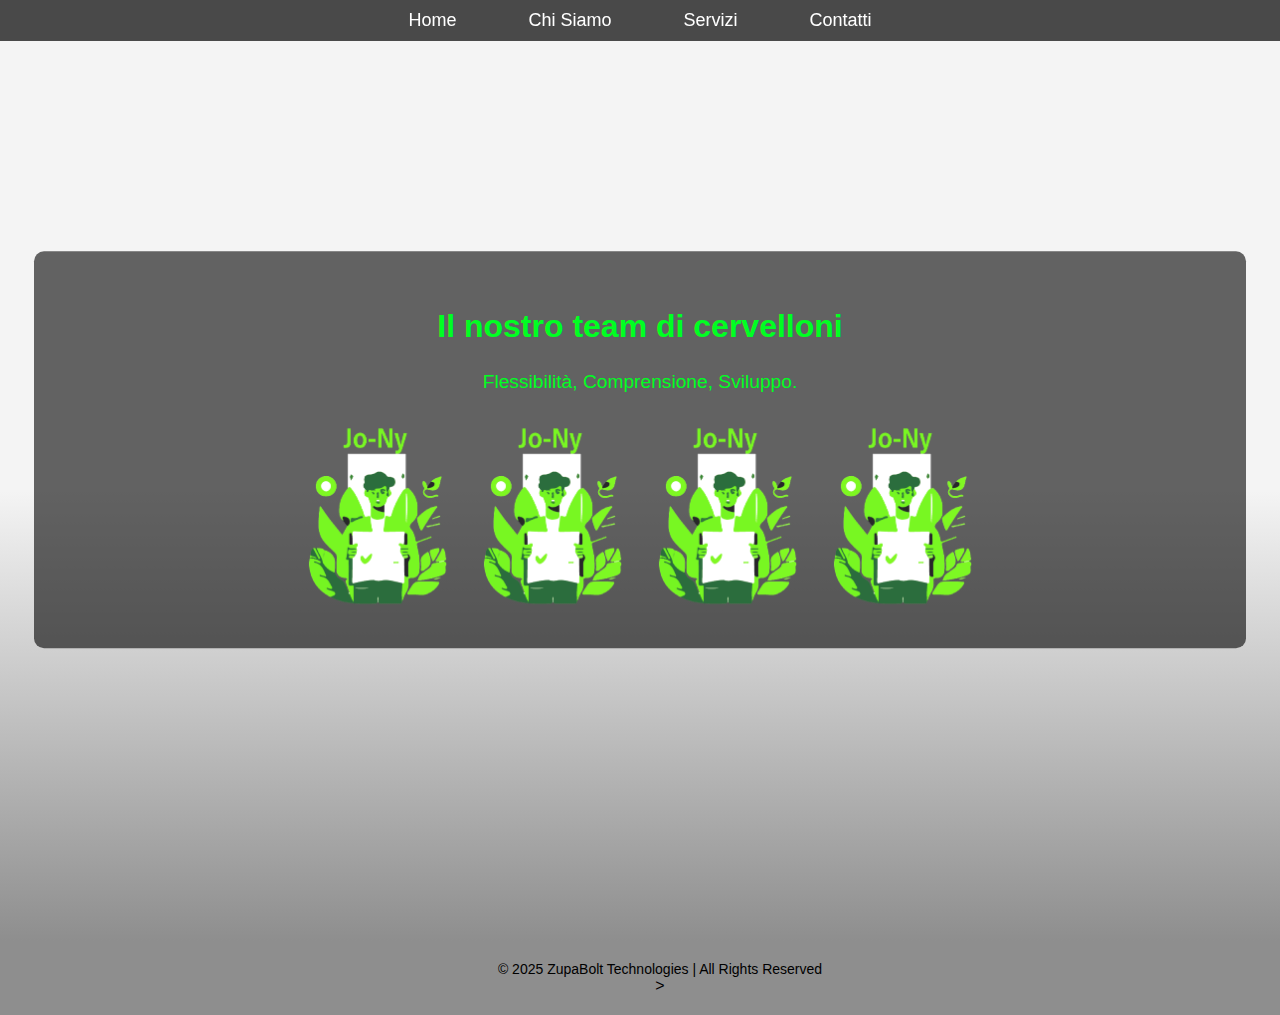
==== chi-siamo.html @ 2bdc7f9e "Add files via upload" ====
<!DOCTYPE html>
<html lang="it">
<head>
    <meta charset="UTF-8">
    <meta name="viewport" content="width=device-width, initial-scale=1.0">
    <title>ZupaBoltTechnologies</title>
    <link rel="stylesheet" href="style.css" type="text/css"> 
</head>

<body>
    <!-- Menu sticky -->
    <nav class="navbar">
        <ul>
            <li><a href="home.html">Home</a></li>
            <li><a href="chi-siamo.html">Chi Siamo</a></li>
            <li><a href="servizi.html">Servizi</a></li>  
            <li><a href="contatti.html">Contatti</a></li> 
        </ul>
    </nav>

    <!-- Contenitore del video -->
    <div class="video-container">
        <video id="video" src="video.mp4" muted autoplay loop></video>
        <div class="gradient-overlay"></div>
    </div>

    <!-- Sezione contenuto principale -->
    <section class="content">
        <!-- Aggiungi il testo sopra la galleria di immagini -->
        <div class="text-above-gallery">
            <h2>Il nostro team di cervelloni</h2>
            <p>Flessibilità, Comprensione, Sviluppo.</p>
        </div>

        <!-- Galleria di immagini -->
        <div class="images-container">
            <img src="persona1.png" alt="Immagine 1">
            <img src="persona1.png" alt="Immagine 2">
            <img src="persona1.png" alt="Immagine 3">
            <img src="persona1.png" alt="Immagine 4">
        </div>
    </section>

    <footer class="footer">
        <p>&copy; 2025 ZupaBolt Technologies | All Rights Reserved</p>
        >
    </footer>

</body>
</html>
---- style.css ----
/* Stile per il menu sticky */
.navbar {
    position: sticky;
    top: 0;
    background-color: rgba(0, 0, 0, 0.7); /* Trasparente con sfondo scuro */
    padding: 10px 0;
    z-index: 1000; /* Per assicurarsi che il menu resti sopra gli altri contenuti */
}

.navbar ul {
    display: flex;
    justify-content: center;
    list-style-type: none;
    margin: 0;
    padding: 0;
    flex-direction: row; /* Rende il menu orizzontale */
}

.navbar li {
    margin: 0 20px;
}

.navbar a {
    color: white;
    text-decoration: none;
    font-size: 18px;
    padding: 8px 16px;
    transition: background-color 2s;
}

.navbar a:hover {
    background-color: rgb(153, 255, 63);
}

/* Altri stili per la tua landing page */
body {
    font-family: Arial, sans-serif;
    margin: 0;
    padding: 0;
    background-color: #8e8e8e;
}

.video-container {
    position: relative;
    height: 100vh;
    overflow: hidden;
}

#video {
    width: 100%;
    height: 100%;
    object-fit: cover;
}

/* Gradiente che sfuma dal nero a trasparente */
.gradient-overlay {
    position: absolute;
    bottom: 0; /* Posiziona il gradiente sotto il video */
    left: 0;
    width: 100%;
    height: 50%; /* Più grande per una sfumatura più graduale */
    background: linear-gradient(to bottom, rgba(0, 0, 0, 0), rgb(142, 142, 142)); /* Gradiente dal trasparente al nero */
    z-index: 2; /* Sovrappone il gradiente sopra il video */
}

.overlay-text {
    position: sticky;
    top: 45%;
    left: 50%;
    transform: translate(-50%, -50%);
    color: rgb(153, 255, 63);
    font-size: 80px;
    text-align: center;
    z-index: 3;
}

.text-fade {
    transition: opacity 2s ease-in-out; /* Transizione fluida */
}

.text-fade:hover {
    opacity: 0.5; /* Riduce l'opacità al passaggio del mouse */
}


/* Stile per il footer */
.footer {
    background-color: rgb(142, 142, 142);
    color: rgb(0, 0, 0);
    text-align: center;
    padding: 20px;
    position: relative;
    bottom: 100;
    width: 100%;

}

.footer p {
    margin: 0;
    font-size: 14px;
}

.social-links {
    margin-top: 10px;
}

.social-icon {
    text-decoration: none;
    color: rgb(0, 0, 0);
    font-size: 20px;
    margin: 0 10px;
    padding: 8px 16px;
    transition: background-color 0.3s;
}

.social-icon:hover {
    background-color: rgb(153, 255, 63);
    border-radius: 5px;
}

/* Gallery Section Styling */
.gallery-section {
    text-align: center;
    padding: 50px 0;
    background-color: #f4f4f4;
}

/* Slider Container */
.slider-container {
    width: 100%;
    overflow: hidden;
    white-space: nowrap;
    position: relative;
}

/* Slider Track */
.slider {
    display: flex;
    width: 200%; /* Twice the number of images to make a loop */
    animation: slide 12s linear infinite;
}

/* Slider Images */
.slider img {
    width: 25%; /* Adjust based on how many images you have */
    flex-shrink: 0;
    object-fit: cover;
}

/* Keyframes for Sliding Effect */
@keyframes slide {
    0% { transform: translateX(0); }
    100% { transform: translateX(-25%); }
}





/* Stile per il menu sticky */
.navbar {
    position: sticky;
    top: 0;
    background-color: rgba(0, 0, 0, 0.7); /* Trasparente con sfondo scuro */
    padding: 10px 0;
    z-index: 1000; /* Per assicurarsi che il menu resti sopra gli altri contenuti */
}

.navbar ul {
    display: flex;
    justify-content: center;
    list-style-type: none;
    margin: 0;
    padding: 0;
    flex-direction: row; /* Rende il menu orizzontale */
}

.navbar li {
    margin: 0 20px;
}

.navbar a {
    color: white;
    text-decoration: none;
    font-size: 18px;
    padding: 8px 16px;
    transition: background-color 2s;
}

.navbar a:hover {
    background-color: rgb(153, 255, 63);
}

/* Altri stili per la tua landing page */
body {
    font-family: Arial, sans-serif;
    margin: 0;
    padding: 0;
    background-color: #f4f4f4;
}

.video-container {
    position: relative;
    height: 100vh;
    overflow: hidden;
}

#video {
    width: 100%;
    height: 100%;
    object-fit: cover;
}

/* Gradiente che sfuma dal nero a trasparente */
.gradient-overlay {
    position: absolute;
    bottom: 0; /* Posiziona il gradiente sotto il video */
    left: 0;
    width: 100%;
    height: 50%; /* Più grande per una sfumatura più graduale */
    background: linear-gradient(to bottom, rgba(0, 0, 0, 0), rgb(142, 142, 142)); /* Gradiente dal trasparente al nero */
    z-index: 2; /* Sovrappone il gradiente sopra il video */
}

.overlay-text {
    position: absolute;
    top: 45%;
    left: 50%;
    transform: translate(-50%, -50%);
    color: rgb(153, 255, 63);
    font-size: 80px;
    text-align: center;
    z-index: 3;
}

.text-big {
    font-size: 120px;
    transition: opacity 2s ease-in-out; /* Transizione fluida */
}

.text-big:hover {
    opacity: 0.5; /* Riduce l'opacità al passaggio del mouse */
}

/* Stile per la galleria */
.gallery-section {
    text-align: center;
    padding: 50px 0;
    background-color: #f4f4f4;
}

/* Slider Container */
.slider-container {
    width: 100%;
    overflow: hidden;
    white-space: nowrap;
    position: relative;
}

/* Slider Track */
.slider {
    display: flex;
    width: 200%; /* Twice the number of images to make a loop */
    animation: slide 12s linear infinite;
}

/* Slider Images */
.slider img {
    width: 25%; /* Adjust based on how many images you have */
    flex-shrink: 0;
    object-fit: cover;
}

/* Keyframes for Sliding Effect */
@keyframes slide {
    0% { transform: translateX(0); }
    100% { transform: translateX(-25%); }
}

/* Media Queries per dispositivi mobili */
@media (max-width: 768px) {
    /* Menu */
    .navbar ul {
        flex-direction: column; /* Disposizione verticale */
        align-items: center;
    }

    .navbar li {
        margin: 10px 0;
    }

    /* Testo del video */
    .overlay-text {
        font-size: 50px; /* Riduce la dimensione del testo */
        top: 40%;
    }

    /* Galleria */
    .slider img {
        width: 50%; /* Riduce la larghezza delle immagini */
    }

    .gallery-section {
        padding: 30px 0;
    }

    /* Video */
    #video {
        height: 60vh; /* Riduce l'altezza del video su dispositivi piccoli */
    }
}

@media (max-width: 480px) {
    /* Riduzione della dimensione del testo nel menu */
    .navbar a {
        font-size: 14px;
        padding: 5px 10px;
    }

    /* Testo ancora più piccolo nel video */
    .overlay-text {
        font-size: 40px;
    }

    /* Immagini della galleria su schermi molto piccoli */
    .slider img {
        width: 100%; /* Le immagini occupano tutta la larghezza */
    }

    /* Video ancora più piccolo */
    #video {
        height: 50vh;
    }
}

.floating-circle {
    width: 150px; /* Puoi aumentare la dimensione se vuoi */
    height: 150px;
    border: 2px solid green;
    border-radius: 50%;
    position: fixed; /* Fissa il cerchio in posizione, anche quando si scrolla */
    top: 30%; /* Posizione verticale */
    left: 50%; /* Posizione orizzontale */
    transform: translate(-50%, -50%);
    z-index: -1; /* Manda il cerchio dietro il contenuto */
    animation: float 3s infinite ease-in-out;
    opacity: 0.5; /* Rendi il cerchio leggermente trasparente per un effetto più elegante */
}

@keyframes float {
    0% { transform: translate(-50%, -50%) translateY(0px); }
    50% { transform: translate(-50%, -50%) translateY(-10px); }
    100% { transform: translate(-50%, -50%) translateY(0px); }
}

/* Posizioniamo la sezione sopra il video */
.content {
    position: absolute;
    top: 50%; /* Posizionamento verticale sopra il video */
    left: 50%;
    transform: translate(-50%, -50%); /* Centra esattamente la sezione */
    width: 90%;
    text-align: center;
    z-index: 3; /* Assicura che stia sopra il video */
    background: rgba(0, 0, 0, 0.6); /* Sfondo scuro semi-trasparente per contrasto */
    padding: 30px;
    border-radius: 10px;
}

/* Adattiamo il contenitore delle immagini */
.images-container {
    display: flex;
    justify-content: center;
    align-items: center;
    flex-wrap: wrap;
    gap: 15px;
}

/* Modifichiamo lo stile delle immagini */
.images-container img {
    width: 160px;
    max-width: 100%;
    height: auto;
    border-radius: 10px;
    transition: transform 0.3s ease, box-shadow 0.3s ease;
}

/* Effetto hover per le immagini */
.images-container img:hover {
    transform: scale(1.1);
    box-shadow: 0px 4px 15px rgba(255, 255, 255, 0.3);
}

/* 📱 Responsive: Ottimizziamo per schermi più piccoli */
@media (max-width: 768px) {
    .content {
        top: 60%; /* Abbassiamo leggermente su mobile */
        width: 95%;
        padding: 20px;
    }

    .images-container img {
        width: 120px;
    }
}

@media (max-width: 480px) {
    .content {
        top: 65%;
        padding: 15px;
    }

    .images-container img {
        width: 100px;
    }
}

/* Contenitore immagini con descrizione */
.image-box {
    display: flex;
    flex-direction: column;
    align-items: center;
    width: 180px; /* Larghezza fissa per ogni elemento */
    text-align: center;
}

/* Immagini */
.images-container img {
    width: 100%;
    max-width: 160px;
    height: auto;
    border-radius: 10px;
    transition: transform 0.3s ease, box-shadow 0.3s ease;
}

/* Testo descrittivo sotto le immagini */
.image-text {
    margin-top: 10px;
    font-size: 14px;
    color: #fff; /* Testo bianco per contrasto */
    font-weight: bold;
    background: rgba(0, 0, 0, 0.5); /* Sfondo semi-trasparente */
    padding: 5px 10px;
    border-radius: 5px;
    width: 100%;
}

/* Effetto hover per le immagini */
.image-box:hover img {
    transform: scale(1.1);
    box-shadow: 0px 4px 15px rgba(255, 255, 255, 0.3);
}

/* Responsive per schermi più piccoli */
@media (max-width: 768px) {
    .images-container {
        flex-direction: row;
        justify-content: center;
        flex-wrap: wrap;
    }

    .image-box {
        width: 140px;
    }

    .image-text {
        font-size: 12px;
        padding: 4px 8px;
    }
}

@media (max-width: 480px) {
    .image-box {
        width: 120px;
    }

    .image-text {
        font-size: 10px;
    }
}

/* Contenitore immagini con descrizione */
.image-box {
    display: flex;
    flex-direction: column;
    align-items: center;
    width: 180px; /* Larghezza fissa per ogni elemento */
    text-align: center;
}

/* Immagini */
.images-container img {
    width: 100%;
    max-width: 160px;
    height: auto;
    border-radius: 10px;
    transition: transform 0.3s ease, box-shadow 0.3s ease;
}

/* Testo descrittivo sotto le immagini */
.image-text {
    margin-top: 10px;
    font-size: 14px;
    color: #fff; /* Testo bianco per contrasto */
    font-weight: bold;
    background: rgba(0, 0, 0, 0.5); /* Sfondo semi-trasparente */
    padding: 5px 10px;
    border-radius: 5px;
    width: 100%;
}

/* Effetto hover per le immagini */
.image-box:hover img {
    transform: scale(1.1);
    box-shadow: 0px 4px 15px rgba(255, 255, 255, 0.3);
}

/* Responsive per schermi più piccoli */
@media (max-width: 768px) {
    .images-container {
        flex-direction: row;
        justify-content: center;
        flex-wrap: wrap;
    }

    .image-box {
        width: 140px;
    }

    .image-text {
        font-size: 12px;
        padding: 4px 8px;
    }
}

@media (max-width: 480px) {
    .image-box {
        width: 120px;
    }

    .image-text {
        font-size: 10px;
    }
}










/* Contenitore immagini con descrizione */
.image-box {
    display: flex;
    flex-direction: column;
    align-items: center;
    width: 180px; /* Larghezza fissa per ogni elemento */
    text-align: center;
}

/* Immagini */
.images-container img {
    width: 100%;
    max-width: 160px;
    height: auto;
    border-radius: 10px;
    transition: transform 0.3s ease, box-shadow 0.3s ease;
}

/* Testo descrittivo sotto le immagini */
.image-text {
    margin-top: 10px;
    font-size: 14px;
    color: #fff; /* Testo bianco per contrasto */
    font-weight: bold;
    background: rgba(0, 0, 0, 0.5); /* Sfondo semi-trasparente */
    padding: 5px 10px;
    border-radius: 5px;
    width: 100%;
}

/* Effetto hover per le immagini */
.image-box:hover img {
    transform: scale(1.1);
    box-shadow: 0px 4px 15px rgba(255, 255, 255, 0.3);
}

/* Responsive per schermi più piccoli */
@media (max-width: 768px) {
    .images-container {
        flex-direction: row;
        justify-content: center;
        flex-wrap: wrap;
    }

    .image-box {
        width: 140px;
    }

    .image-text {
        font-size: 12px;
        padding: 4px 8px;
    }
}

@media (max-width: 480px) {
    .image-box {
        width: 120px;
    }

    .image-text {
        font-size: 10px;
    }
}

.text-above-gallery {
    text-align: center; /* Allinea il testo al centro */
    margin-bottom: 20px; /* Aggiungi spazio tra il testo e la galleria */
}

.text-above-gallery h2 {
    font-size: 2em;
    color: #00ff22; /* Puoi cambiare il colore */
}

.text-above-gallery p {
    font-size: 1.2em;
    color: #00ff22; /* Puoi cambiare il colore */
}
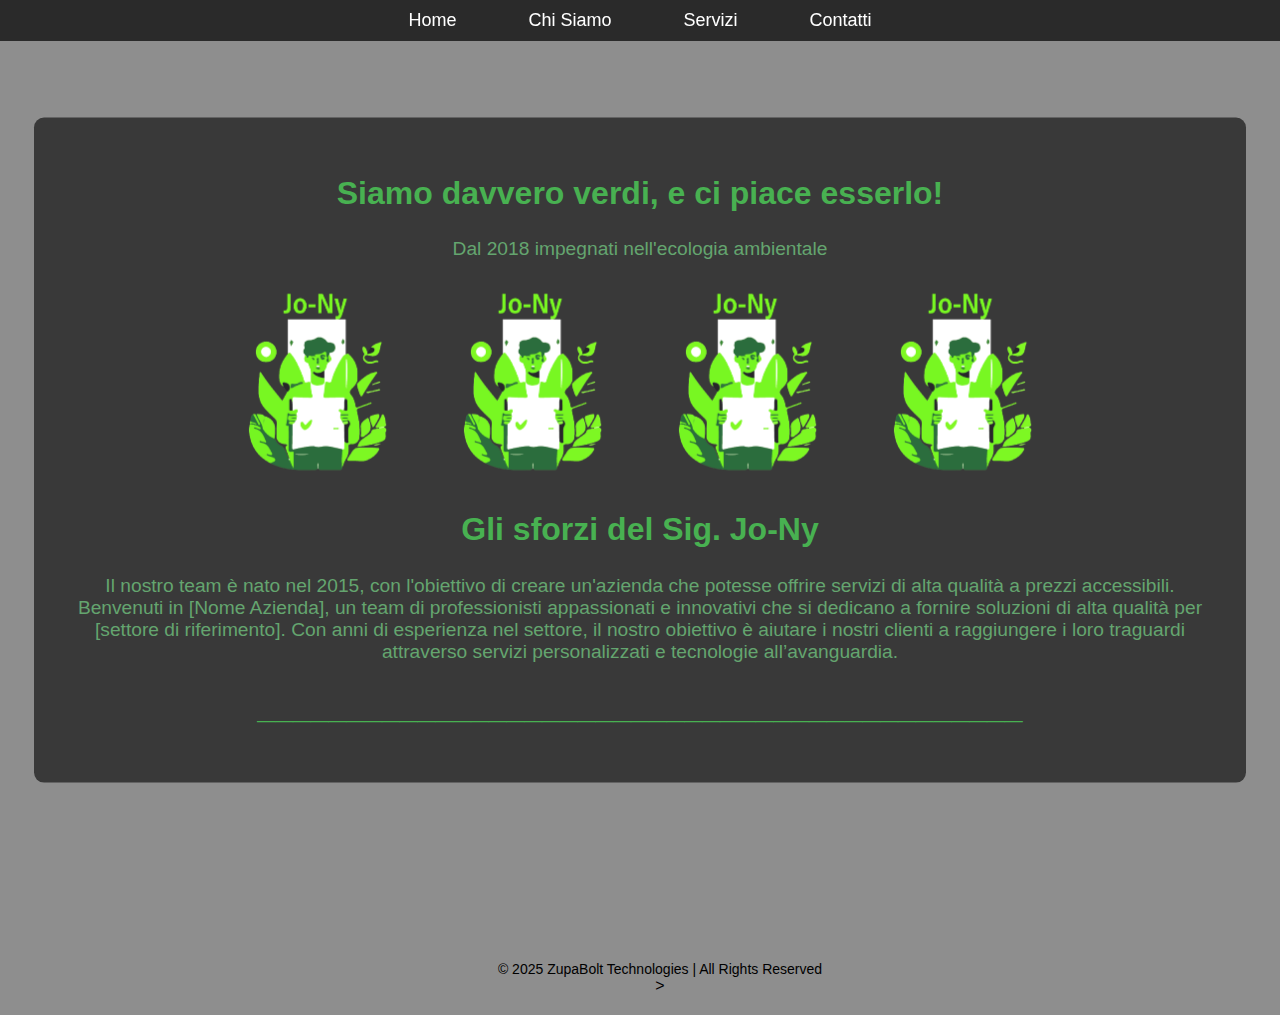
==== commit abfe2d54: "Add files via upload" ====
--- a/chi-siamo.html
+++ b/chi-siamo.html
@@ -26,10 +26,11 @@
 
     <!-- Sezione contenuto principale -->
     <section class="content">
+       
         <!-- Aggiungi il testo sopra la galleria di immagini -->
         <div class="text-above-gallery">
-            <h2>Il nostro team di cervelloni</h2>
-            <p>Flessibilità, Comprensione, Sviluppo.</p>
+            <h2>Siamo davvero verdi, e ci piace esserlo!</h2>
+            <p>Dal 2018 impegnati nell'ecologia ambientale </p>
         </div>
 
         <!-- Galleria di immagini -->
@@ -39,8 +40,17 @@
             <img src="persona1.png" alt="Immagine 3">
             <img src="persona1.png" alt="Immagine 4">
         </div>
+
+        <div class="text-above-gallery">
+            <h2>Gli sforzi del Sig. Jo-Ny</h2>
+            <p>Il nostro team è nato nel 2015, con l'obiettivo di creare un'azienda che potesse offrire servizi di alta qualità a prezzi accessibili.
+                Benvenuti in [Nome Azienda], un team di professionisti appassionati e innovativi che si dedicano a fornire soluzioni di alta qualità per [settore di riferimento]. Con anni di esperienza nel settore, il nostro obiettivo è aiutare i nostri clienti a raggiungere i loro traguardi attraverso servizi personalizzati e tecnologie all’avanguardia.
+<div> <h2>___________________________________________</h1></div>
+                 </p>
+         
     </section>
 
+    
     <footer class="footer">
         <p>&copy; 2025 ZupaBolt Technologies | All Rights Reserved</p>
         >
--- a/style.css
+++ b/style.css
@@ -1,639 +1,672 @@
-/* Stile per il menu sticky */
-.navbar {
-    position: sticky;
-    top: 0;
-    background-color: rgba(0, 0, 0, 0.7); /* Trasparente con sfondo scuro */
-    padding: 10px 0;
-    z-index: 1000; /* Per assicurarsi che il menu resti sopra gli altri contenuti */
-}
-
-.navbar ul {
-    display: flex;
-    justify-content: center;
-    list-style-type: none;
-    margin: 0;
-    padding: 0;
-    flex-direction: row; /* Rende il menu orizzontale */
-}
-
-.navbar li {
-    margin: 0 20px;
-}
-
-.navbar a {
-    color: white;
-    text-decoration: none;
-    font-size: 18px;
-    padding: 8px 16px;
-    transition: background-color 2s;
-}
-
-.navbar a:hover {
-    background-color: rgb(153, 255, 63);
-}
-
-/* Altri stili per la tua landing page */
-body {
-    font-family: Arial, sans-serif;
-    margin: 0;
-    padding: 0;
-    background-color: #8e8e8e;
-}
-
-.video-container {
-    position: relative;
-    height: 100vh;
-    overflow: hidden;
-}
-
-#video {
-    width: 100%;
-    height: 100%;
-    object-fit: cover;
-}
-
-/* Gradiente che sfuma dal nero a trasparente */
-.gradient-overlay {
-    position: absolute;
-    bottom: 0; /* Posiziona il gradiente sotto il video */
-    left: 0;
-    width: 100%;
-    height: 50%; /* Più grande per una sfumatura più graduale */
-    background: linear-gradient(to bottom, rgba(0, 0, 0, 0), rgb(142, 142, 142)); /* Gradiente dal trasparente al nero */
-    z-index: 2; /* Sovrappone il gradiente sopra il video */
-}
-
-.overlay-text {
-    position: sticky;
-    top: 45%;
-    left: 50%;
-    transform: translate(-50%, -50%);
-    color: rgb(153, 255, 63);
-    font-size: 80px;
-    text-align: center;
-    z-index: 3;
-}
-
-.text-fade {
-    transition: opacity 2s ease-in-out; /* Transizione fluida */
-}
-
-.text-fade:hover {
-    opacity: 0.5; /* Riduce l'opacità al passaggio del mouse */
-}
-
-
-/* Stile per il footer */
-.footer {
-    background-color: rgb(142, 142, 142);
-    color: rgb(0, 0, 0);
-    text-align: center;
-    padding: 20px;
-    position: relative;
-    bottom: 100;
-    width: 100%;
-
-}
-
-.footer p {
-    margin: 0;
-    font-size: 14px;
-}
-
-.social-links {
-    margin-top: 10px;
-}
-
-.social-icon {
-    text-decoration: none;
-    color: rgb(0, 0, 0);
-    font-size: 20px;
-    margin: 0 10px;
-    padding: 8px 16px;
-    transition: background-color 0.3s;
-}
-
-.social-icon:hover {
-    background-color: rgb(153, 255, 63);
-    border-radius: 5px;
-}
-
-/* Gallery Section Styling */
-.gallery-section {
-    text-align: center;
-    padding: 50px 0;
-    background-color: #f4f4f4;
-}
-
-/* Slider Container */
-.slider-container {
-    width: 100%;
-    overflow: hidden;
-    white-space: nowrap;
-    position: relative;
-}
-
-/* Slider Track */
-.slider {
-    display: flex;
-    width: 200%; /* Twice the number of images to make a loop */
-    animation: slide 12s linear infinite;
-}
-
-/* Slider Images */
-.slider img {
-    width: 25%; /* Adjust based on how many images you have */
-    flex-shrink: 0;
-    object-fit: cover;
-}
-
-/* Keyframes for Sliding Effect */
-@keyframes slide {
-    0% { transform: translateX(0); }
-    100% { transform: translateX(-25%); }
-}
-
-
-
-
-
-/* Stile per il menu sticky */
-.navbar {
-    position: sticky;
-    top: 0;
-    background-color: rgba(0, 0, 0, 0.7); /* Trasparente con sfondo scuro */
-    padding: 10px 0;
-    z-index: 1000; /* Per assicurarsi che il menu resti sopra gli altri contenuti */
-}
-
-.navbar ul {
-    display: flex;
-    justify-content: center;
-    list-style-type: none;
-    margin: 0;
-    padding: 0;
-    flex-direction: row; /* Rende il menu orizzontale */
-}
-
-.navbar li {
-    margin: 0 20px;
-}
-
-.navbar a {
-    color: white;
-    text-decoration: none;
-    font-size: 18px;
-    padding: 8px 16px;
-    transition: background-color 2s;
-}
-
-.navbar a:hover {
-    background-color: rgb(153, 255, 63);
-}
-
-/* Altri stili per la tua landing page */
-body {
-    font-family: Arial, sans-serif;
-    margin: 0;
-    padding: 0;
-    background-color: #f4f4f4;
-}
-
-.video-container {
-    position: relative;
-    height: 100vh;
-    overflow: hidden;
-}
-
-#video {
-    width: 100%;
-    height: 100%;
-    object-fit: cover;
-}
-
-/* Gradiente che sfuma dal nero a trasparente */
-.gradient-overlay {
-    position: absolute;
-    bottom: 0; /* Posiziona il gradiente sotto il video */
-    left: 0;
-    width: 100%;
-    height: 50%; /* Più grande per una sfumatura più graduale */
-    background: linear-gradient(to bottom, rgba(0, 0, 0, 0), rgb(142, 142, 142)); /* Gradiente dal trasparente al nero */
-    z-index: 2; /* Sovrappone il gradiente sopra il video */
-}
-
-.overlay-text {
-    position: absolute;
-    top: 45%;
-    left: 50%;
-    transform: translate(-50%, -50%);
-    color: rgb(153, 255, 63);
-    font-size: 80px;
-    text-align: center;
-    z-index: 3;
-}
-
-.text-big {
-    font-size: 120px;
-    transition: opacity 2s ease-in-out; /* Transizione fluida */
-}
-
-.text-big:hover {
-    opacity: 0.5; /* Riduce l'opacità al passaggio del mouse */
-}
-
-/* Stile per la galleria */
-.gallery-section {
-    text-align: center;
-    padding: 50px 0;
-    background-color: #f4f4f4;
-}
-
-/* Slider Container */
-.slider-container {
-    width: 100%;
-    overflow: hidden;
-    white-space: nowrap;
-    position: relative;
-}
-
-/* Slider Track */
-.slider {
-    display: flex;
-    width: 200%; /* Twice the number of images to make a loop */
-    animation: slide 12s linear infinite;
-}
-
-/* Slider Images */
-.slider img {
-    width: 25%; /* Adjust based on how many images you have */
-    flex-shrink: 0;
-    object-fit: cover;
-}
-
-/* Keyframes for Sliding Effect */
-@keyframes slide {
-    0% { transform: translateX(0); }
-    100% { transform: translateX(-25%); }
-}
-
-/* Media Queries per dispositivi mobili */
-@media (max-width: 768px) {
-    /* Menu */
+    /* Stile per il menu sticky */
+    .navbar {
+        position: sticky;
+        top: 0;
+        background-color: rgba(0, 0, 0, 0.7); /* Trasparente con sfondo scuro */
+        padding: 10px 0;
+        z-index: 1000; /* Per assicurarsi che il menu resti sopra gli altri contenuti */
+    }
+
     .navbar ul {
-        flex-direction: column; /* Disposizione verticale */
+        display: flex;
+        justify-content: center;
+        list-style-type: none;
+        margin: 0;
+        padding: 0;
+        flex-direction: row; /* Rende il menu orizzontale */
+    }
+
+    .navbar li {
+        margin: 0 20px;
+    }
+
+    .navbar a {
+        color: white;
+        text-decoration: none;
+        font-size: 18px;
+        padding: 8px 16px;
+        transition: background-color 2s;
+    }
+
+    .navbar a:hover {
+        background-color: rgb(153, 255, 63);
+    }
+
+    /* Altri stili per la tua landing page */
+    body {
+        font-family: Arial, sans-serif;
+        margin: 0;
+        padding: 0;
+        background-color: #000000;
+    }
+
+    .video-container {
+        position: relative;
+        height: 100vh;
+        overflow: hidden;
+    }
+
+    #video {
+        width: 100%;
+        height: 100%;
+        object-fit: cover;
+    }
+
+    /* Gradiente che sfuma dal nero a trasparente */
+    .gradient-overlay {
+        position: absolute;
+        bottom: 0; /* Posiziona il gradiente sotto il video */
+        left: 0;
+        width: 100%;
+        height: 50%; /* Più grande per una sfumatura più graduale */
+        background: linear-gradient(to bottom, rgba(0, 0, 0, 0), rgb(142, 142, 142)); /* Gradiente dal trasparente al nero */
+        z-index: 2; /* Sovrappone il gradiente sopra il video */
+    }
+
+    .overlay-text {
+        position: sticky;
+        top: 45%;
+        left: 50%;
+        transform: translate(-50%, -50%);
+        color: rgb(153, 255, 63);
+        font-size: 80px;
+        text-align: center;
+        z-index: 3;
+    }
+
+    .text-fade {
+        transition: opacity 2s ease-in-out; /* Transizione fluida */
+    }
+
+    .text-fade:hover {
+        opacity: 0.5; /* Riduce l'opacità al passaggio del mouse */
+    }
+
+
+    /* Stile per il footer */
+    .footer {
+        background-color: rgb(142, 142, 142);
+        color: rgb(0, 0, 0);
+        text-align: center;
+        padding: 20px;
+        position: relative;
+        bottom: 100%;
+        width: 100%;
+
+    }
+
+    .footer p {
+        margin: 0;
+        font-size: 14px;
+    }
+
+    .social-links {
+        margin-top: 10px;
+    }
+
+    .social-icon {
+        text-decoration: none;
+        color: rgb(0, 0, 0);
+        font-size: 20px;
+        margin: 0 10px;
+        padding: 8px 16px;
+        transition: background-color 0.3s;
+    }
+
+    .social-icon:hover {
+        background-color: rgb(153, 255, 63);
+        border-radius: 5px;
+    }
+
+    /* Gallery Section Styling */
+    .gallery-section {
+        text-align: center;
+        padding: 50px 0;
+        background-color: #f4f4f4;
+    }
+
+    /* Slider Container */
+    .slider-container {
+        width: 100%;
+        overflow: hidden;
+        white-space: nowrap;
+        position: relative;
+    }
+
+    /* Slider Track */
+    .slider {
+        display: flex;
+        width: 200%; /* Twice the number of images to make a loop */
+        animation: slide 12s linear infinite;
+    }
+
+    /* Slider Images */
+    .slider img {
+        width: 25%; /* Adjust based on how many images you have */
+        flex-shrink: 0;
+        object-fit: cover;
+    }
+
+    /* Keyframes for Sliding Effect */
+    @keyframes slide {
+        0% { transform: translateX(0); }
+        100% { transform: translateX(-25%); }
+    }
+
+
+
+
+
+    /* Stile per il menu sticky */
+    .navbar {
+        position: sticky;
+        top: 0;
+        background-color: rgba(0, 0, 0, 0.7); /* Trasparente con sfondo scuro */
+        padding: 1  0px 0;
+        z-index: 1000; /* Per assicurarsi che il menu resti sopra gli altri contenuti */
+    }
+
+    .navbar ul {
+        display: flex;
+        justify-content: center;
+        list-style-type: none;
+        margin: 0;
+        padding: 0;
+        flex-direction: row; /* Rende il menu orizzontale */
+    }
+
+    .navbar li {
+        margin: 0 20px;
+    }
+
+    .navbar a {
+        color: white;
+        text-decoration: none;
+        font-size: 18px;
+        padding: 8px 16px;
+        transition: background-color 2s;
+    }
+
+    .navbar a:hover {
+        background-color: rgb(153, 255, 63);
+    }
+
+    /* Altri stili per la tua landing page */
+    body {
+        font-family: Arial, sans-serif;
+        margin: 0;
+        padding: 0;
+        background-color: rgb(142, 142, 142);
+    }
+
+    .video-container {
+        position: relative;
+        height: 100vh;
+        overflow: hidden;
+    }
+
+    #video {
+        width: 100%;
+        height: 100%;
+        object-fit: cover;
+    }
+
+    /* Gradiente che sfuma dal nero a trasparente */
+    .gradient-overlay {
+        position: absolute;
+        bottom: 0; /* Posiziona il gradiente sotto il video */
+        left: 0;
+        width: 100%;
+        height: 50%; /* Più grande per una sfumatura più graduale */
+        background: linear-gradient(to bottom, rgba(0, 0, 0, 0), rgb(142, 142, 142)); /* Gradiente dal trasparente al nero */
+        z-index: 2; /* Sovrappone il gradiente sopra il video */
+    }
+
+    .overlay-text {
+        position: absolute;
+        top: 45%;
+        left: 50%;
+        transform: translate(-50%, -50%);
+        color: rgb(153, 255, 63);
+        font-size: 80px;
+        text-align: center;
+        z-index: 3;
+    }
+
+    .text-big {
+        font-size: 120px;
+        transition: opacity 2s ease-in-out; /* Transizione fluida */
+    }
+
+    .text-big:hover {
+        opacity: 0.5; /* Riduce l'opacità al passaggio del mouse */
+    }
+
+    /* Stile per la galleria */
+    .gallery-section {
+        text-align: center;
+        padding: 50px 0;
+        background-color: #f4f4f4;
+    }
+
+    /* Slider Container */
+    .slider-container {
+        width: 100%;
+        overflow: hidden;
+        white-space: nowrap;
+        position: relative;
+    }
+
+    /* Slider Track */
+    .slider {
+        display: flex;
+        width: 200%; /* Twice the number of images to make a loop */
+        animation: slide 12s linear infinite;
+    }
+
+    /* Slider Images */
+    .slider img {
+        width: 25%; /* Adjust based on how many images you have */
+        flex-shrink: 0;
+        object-fit: cover;
+    }
+
+    /* Keyframes for Sliding Effect */
+    @keyframes slide {
+        0% { transform: translateX(0); }
+        100% { transform: translateX(-25%); }
+    }
+
+    /* Media Queries per dispositivi mobili */
+    @media (max-width: 768px) {
+        /* Menu */
+        .navbar ul {
+            flex-direction: column; /* Disposizione verticale */
+            align-items: center;
+        }
+
+        .navbar li {
+            margin: 10px 0;
+        }
+
+        /* Testo del video */
+        .overlay-text {
+            font-size: 50px; /* Riduce la dimensione del testo */
+            top: 40%;
+        }
+
+        /* Galleria */
+        .slider img {
+            width: 50%; /* Riduce la larghezza delle immagini */
+        }
+
+        .gallery-section {
+            padding: 30px 0;
+        }
+
+        /* Video */
+        #video {
+            height: 60vh; /* Riduce l'altezza del video su dispositivi piccoli */
+        }
+    }
+
+    @media (max-width: 480px) {
+        /* Riduzione della dimensione del testo nel menu */
+        .navbar a {
+            font-size: 14px;
+            padding: 5px 10px;
+        }
+
+        /* Testo ancora più piccolo nel video */
+        .overlay-text {
+            font-size: 40px;
+        }
+
+        /* Immagini della galleria su schermi molto piccoli */
+        .slider img {
+            width: 100%; /* Le immagini occupano tutta la larghezza */
+        }
+
+        /* Video ancora più piccolo */
+        #video {
+            height: 50vh;
+        }
+    }
+
+    .floating-circle {
+        width: 150px; /* Puoi aumentare la dimensione se vuoi */
+        height: 150px;
+        border: 2px solid green;
+        border-radius: 50%;
+        position: fixed; /* Fissa il cerchio in posizione, anche quando si scrolla */
+        top: 30%; /* Posizione verticale */
+        left: 50%; /* Posizione orizzontale */
+        transform: translate(-50%, -50%);
+        z-index: -1; /* Manda il cerchio dietro il contenuto */
+        animation: float 3s infinite ease-in-out;
+        opacity: 0.5; /* Rendi il cerchio leggermente trasparente per un effetto più elegante */
+    }
+
+    @keyframes float {
+        0% { transform: translate(-50%, -50%) translateY(0px); }
+        50% { transform: translate(-50%, -50%) translateY(-10px); }
+        100% { transform: translate(-50%, -50%) translateY(0px); }
+    }
+
+    /* Posizioniamo la sezione sopra il video */
+    .content {
+        position: absolute;
+        top: 50%; /* Posizionamento verticale sopra il video */
+        left: 50%;
+        transform: translate(-50%, -50%); /* Centra esattamente la sezione */
+        width: 90%;
+        text-align: center;
+        z-index: 3; /* Assicura che stia sopra il video */
+        background: rgba(0, 0, 0, 0.6); /* Sfondo scuro semi-trasparente per contrasto */
+        padding: 30px;
+        border-radius: 10px;
+    }
+
+    /* Adattiamo il contenitore delle immagini */
+    .images-container {
+        display: flex;
+        justify-content: center;
         align-items: center;
-    }
-
-    .navbar li {
-        margin: 10px 0;
-    }
-
-    /* Testo del video */
-    .overlay-text {
-        font-size: 50px; /* Riduce la dimensione del testo */
-        top: 40%;
-    }
-
-    /* Galleria */
-    .slider img {
-        width: 50%; /* Riduce la larghezza delle immagini */
-    }
-
-    .gallery-section {
-        padding: 30px 0;
-    }
-
-    /* Video */
-    #video {
-        height: 60vh; /* Riduce l'altezza del video su dispositivi piccoli */
-    }
-}
-
-@media (max-width: 480px) {
-    /* Riduzione della dimensione del testo nel menu */
-    .navbar a {
+        flex-wrap: wrap;
+        gap: 55px;
+    }
+
+    /* Modifichiamo lo stile delle immagini */
+    .images-container img {
+        width: 160px;
+        max-width: 100%;
+        height: auto;
+        border-radius: 10px;
+        transition: transform 0.3s ease, box-shadow 0.3s ease;
+    }
+
+    /* Effetto hover per le immagini */
+    .images-container img:hover {
+        transform: scale(1.1);
+        box-shadow: 0px 4px 15px rgba(255, 255, 255, 0.3);
+    }
+
+    /* 📱 Responsive: Ottimizziamo per schermi più piccoli */
+    @media (max-width: 768px) {
+        .content {
+            top: 60%; /* Abbassiamo leggermente su mobile */
+            width: 95%;
+            padding: 20px;
+        }
+
+        .images-container img {
+            width: 120px;
+        }
+    }
+
+    @media (max-width: 480px) {
+        .content {
+            top: 65%;
+            padding: 15px;
+        }
+
+        .images-container img {
+            width: 100px;
+        }
+    }
+
+    /* Contenitore immagini con descrizione */
+    .image-box {
+        display: flex;
+        flex-direction: column;
+        align-items: center;
+        width: 180px; /* Larghezza fissa per ogni elemento */
+        text-align: center;
+    }
+
+    /* Immagini */
+    .images-container img {
+        width: 100%;
+        max-width: 160px;
+        height: auto;
+        border-radius: 10px;
+        transition: transform 0.3s ease, box-shadow 0.3s ease;
+    }
+
+    /* Testo descrittivo sotto le immagini */
+    .image-text {
+        margin-top: 10px;
         font-size: 14px;
+        color: #fff; /* Testo bianco per contrasto */
+        font-weight: bold;
+        background: rgba(0, 0, 0, 0.5); /* Sfondo semi-trasparente */
         padding: 5px 10px;
-    }
-
-    /* Testo ancora più piccolo nel video */
-    .overlay-text {
-        font-size: 40px;
-    }
-
-    /* Immagini della galleria su schermi molto piccoli */
-    .slider img {
-        width: 100%; /* Le immagini occupano tutta la larghezza */
-    }
-
-    /* Video ancora più piccolo */
-    #video {
-        height: 50vh;
-    }
-}
-
-.floating-circle {
-    width: 150px; /* Puoi aumentare la dimensione se vuoi */
-    height: 150px;
-    border: 2px solid green;
-    border-radius: 50%;
-    position: fixed; /* Fissa il cerchio in posizione, anche quando si scrolla */
-    top: 30%; /* Posizione verticale */
-    left: 50%; /* Posizione orizzontale */
-    transform: translate(-50%, -50%);
-    z-index: -1; /* Manda il cerchio dietro il contenuto */
-    animation: float 3s infinite ease-in-out;
-    opacity: 0.5; /* Rendi il cerchio leggermente trasparente per un effetto più elegante */
-}
-
-@keyframes float {
-    0% { transform: translate(-50%, -50%) translateY(0px); }
-    50% { transform: translate(-50%, -50%) translateY(-10px); }
-    100% { transform: translate(-50%, -50%) translateY(0px); }
-}
-
-/* Posizioniamo la sezione sopra il video */
-.content {
-    position: absolute;
-    top: 50%; /* Posizionamento verticale sopra il video */
-    left: 50%;
-    transform: translate(-50%, -50%); /* Centra esattamente la sezione */
-    width: 90%;
-    text-align: center;
-    z-index: 3; /* Assicura che stia sopra il video */
-    background: rgba(0, 0, 0, 0.6); /* Sfondo scuro semi-trasparente per contrasto */
-    padding: 30px;
-    border-radius: 10px;
-}
-
-/* Adattiamo il contenitore delle immagini */
-.images-container {
-    display: flex;
-    justify-content: center;
-    align-items: center;
-    flex-wrap: wrap;
-    gap: 15px;
-}
-
-/* Modifichiamo lo stile delle immagini */
-.images-container img {
-    width: 160px;
-    max-width: 100%;
-    height: auto;
-    border-radius: 10px;
-    transition: transform 0.3s ease, box-shadow 0.3s ease;
-}
-
-/* Effetto hover per le immagini */
-.images-container img:hover {
-    transform: scale(1.1);
-    box-shadow: 0px 4px 15px rgba(255, 255, 255, 0.3);
-}
-
-/* 📱 Responsive: Ottimizziamo per schermi più piccoli */
-@media (max-width: 768px) {
-    .content {
-        top: 60%; /* Abbassiamo leggermente su mobile */
-        width: 95%;
-        padding: 20px;
-    }
-
+        border-radius: 5px;
+        width: 100%;
+    }
+
+    /* Effetto hover per le immagini */
+    .image-box:hover img {
+        transform: scale(1.1);
+        box-shadow: 0px 4px 15px rgba(255, 255, 255, 0.3);
+    }
+
+    /* Responsive per schermi più piccoli */
+    @media (max-width: 768px) {
+        .images-container {
+            flex-direction: row;
+            justify-content: center;
+            flex-wrap: wrap;
+        }
+
+        .image-box {
+            width: 140px;
+        }
+
+        .image-text {
+            font-size: 12px;
+            padding: 4px 8px;
+        }
+    }
+
+    @media (max-width: 480px) {
+        .image-box {
+            width: 120px;
+        }
+
+        .image-text {
+            font-size: 10px;
+        }
+    }
+
+    /* Contenitore immagini con descrizione */
+    .image-box {
+        display: flex;
+        flex-direction: column;
+        align-items: center;
+        width: 180px; /* Larghezza fissa per ogni elemento */
+        text-align: center;
+    }
+
+    /* Immagini */
     .images-container img {
-        width: 120px;
-    }
-}
-
-@media (max-width: 480px) {
-    .content {
-        top: 65%;
-        padding: 15px;
-    }
-
+        width: 100%;
+        max-width: 160px;
+        height: auto;
+        border-radius: 10px;
+        transition: transform 0.3s ease, box-shadow 0.3s ease;
+    }
+
+    /* Testo descrittivo sotto le immagini */
+    .image-text {
+        margin-top: 10px;
+        font-size: 14px;
+        color: #fff; /* Testo bianco per contrasto */
+        font-weight: bold;
+        background: rgba(0, 0, 0, 0.5); /* Sfondo semi-trasparente */
+        padding: 5px 10px;
+        border-radius: 5px;
+        width: 100%;
+    }
+
+    /* Effetto hover per le immagini */
+    .image-box:hover img {
+        transform: scale(1.1);
+        box-shadow: 0px 4px 15px rgba(255, 255, 255, 0.3);
+    }
+
+    /* Responsive per schermi più piccoli */
+    @media (max-width: 768px) {
+        .images-container {
+            flex-direction: row;
+            justify-content: center;
+            flex-wrap: wrap;
+        }
+
+        .image-box {
+            width: 140px;
+        }
+
+        .image-text {
+            font-size: 12px;
+            padding: 4px 8px;
+        }
+    }
+
+    @media (max-width: 480px) {
+        .image-box {
+            width: 120px;
+        }
+
+        .image-text {
+            font-size: 10px;
+        }
+    }
+
+
+
+
+
+
+
+
+
+
+    /* Contenitore immagini con descrizione */
+    .image-box {
+        display: flex;
+        flex-direction: column;
+        align-items: center;
+        width: 180px; /* Larghezza fissa per ogni elemento */
+        text-align: center;
+    }
+
+    /* Immagini */
     .images-container img {
-        width: 100px;
-    }
-}
-
-/* Contenitore immagini con descrizione */
-.image-box {
-    display: flex;
-    flex-direction: column;
-    align-items: center;
-    width: 180px; /* Larghezza fissa per ogni elemento */
-    text-align: center;
-}
-
-/* Immagini */
-.images-container img {
-    width: 100%;
-    max-width: 160px;
-    height: auto;
-    border-radius: 10px;
-    transition: transform 0.3s ease, box-shadow 0.3s ease;
-}
-
-/* Testo descrittivo sotto le immagini */
-.image-text {
-    margin-top: 10px;
-    font-size: 14px;
-    color: #fff; /* Testo bianco per contrasto */
-    font-weight: bold;
-    background: rgba(0, 0, 0, 0.5); /* Sfondo semi-trasparente */
-    padding: 5px 10px;
-    border-radius: 5px;
-    width: 100%;
-}
-
-/* Effetto hover per le immagini */
-.image-box:hover img {
-    transform: scale(1.1);
-    box-shadow: 0px 4px 15px rgba(255, 255, 255, 0.3);
-}
-
-/* Responsive per schermi più piccoli */
-@media (max-width: 768px) {
-    .images-container {
-        flex-direction: row;
-        justify-content: center;
-        flex-wrap: wrap;
-    }
-
-    .image-box {
-        width: 140px;
-    }
-
+        width: 100%;
+        max-width: 160px;
+        height: auto;
+        border-radius: 10px;
+        transition: transform 0.3s ease, box-shadow 0.3s ease;
+    }
+
+    /* Testo descrittivo sotto le immagini */
     .image-text {
-        font-size: 12px;
-        padding: 4px 8px;
-    }
-}
-
-@media (max-width: 480px) {
-    .image-box {
-        width: 120px;
-    }
-
-    .image-text {
-        font-size: 10px;
-    }
-}
-
-/* Contenitore immagini con descrizione */
-.image-box {
-    display: flex;
-    flex-direction: column;
-    align-items: center;
-    width: 180px; /* Larghezza fissa per ogni elemento */
-    text-align: center;
-}
-
-/* Immagini */
-.images-container img {
-    width: 100%;
-    max-width: 160px;
-    height: auto;
-    border-radius: 10px;
-    transition: transform 0.3s ease, box-shadow 0.3s ease;
-}
-
-/* Testo descrittivo sotto le immagini */
-.image-text {
-    margin-top: 10px;
-    font-size: 14px;
-    color: #fff; /* Testo bianco per contrasto */
-    font-weight: bold;
-    background: rgba(0, 0, 0, 0.5); /* Sfondo semi-trasparente */
-    padding: 5px 10px;
-    border-radius: 5px;
-    width: 100%;
-}
-
-/* Effetto hover per le immagini */
-.image-box:hover img {
-    transform: scale(1.1);
-    box-shadow: 0px 4px 15px rgba(255, 255, 255, 0.3);
-}
-
-/* Responsive per schermi più piccoli */
-@media (max-width: 768px) {
-    .images-container {
-        flex-direction: row;
-        justify-content: center;
-        flex-wrap: wrap;
-    }
-
-    .image-box {
-        width: 140px;
-    }
-
-    .image-text {
-        font-size: 12px;
-        padding: 4px 8px;
-    }
-}
-
-@media (max-width: 480px) {
-    .image-box {
-        width: 120px;
-    }
-
-    .image-text {
-        font-size: 10px;
-    }
-}
-
-
-
-
-
-
-
-
-
-
-/* Contenitore immagini con descrizione */
-.image-box {
-    display: flex;
-    flex-direction: column;
-    align-items: center;
-    width: 180px; /* Larghezza fissa per ogni elemento */
-    text-align: center;
-}
-
-/* Immagini */
-.images-container img {
-    width: 100%;
-    max-width: 160px;
-    height: auto;
-    border-radius: 10px;
-    transition: transform 0.3s ease, box-shadow 0.3s ease;
-}
-
-/* Testo descrittivo sotto le immagini */
-.image-text {
-    margin-top: 10px;
-    font-size: 14px;
-    color: #fff; /* Testo bianco per contrasto */
-    font-weight: bold;
-    background: rgba(0, 0, 0, 0.5); /* Sfondo semi-trasparente */
-    padding: 5px 10px;
-    border-radius: 5px;
-    width: 100%;
-}
-
-/* Effetto hover per le immagini */
-.image-box:hover img {
-    transform: scale(1.1);
-    box-shadow: 0px 4px 15px rgba(255, 255, 255, 0.3);
-}
-
-/* Responsive per schermi più piccoli */
-@media (max-width: 768px) {
-    .images-container {
-        flex-direction: row;
-        justify-content: center;
-        flex-wrap: wrap;
-    }
-
-    .image-box {
-        width: 140px;
-    }
-
-    .image-text {
-        font-size: 12px;
-        padding: 4px 8px;
-    }
-}
-
-@media (max-width: 480px) {
-    .image-box {
-        width: 120px;
-    }
-
-    .image-text {
-        font-size: 10px;
-    }
-}
-
-.text-above-gallery {
-    text-align: center; /* Allinea il testo al centro */
-    margin-bottom: 20px; /* Aggiungi spazio tra il testo e la galleria */
-}
-
-.text-above-gallery h2 {
-    font-size: 2em;
-    color: #00ff22; /* Puoi cambiare il colore */
-}
-
-.text-above-gallery p {
-    font-size: 1.2em;
-    color: #00ff22; /* Puoi cambiare il colore */
-}
-
-
-
-
-
-
-
+        margin-top: 10px;
+        font-size: 14px;
+        color: #fff; /* Testo bianco per contrasto */
+        font-weight: bold;
+        background: rgba(0, 0, 0, 0.5); /* Sfondo semi-trasparente */
+        padding: 5px 10px;
+        border-radius: 5px;
+        width: 100%;
+    }
+
+    /* Effetto hover per le immagini */
+    .image-box:hover img {
+        transform: scale(1.1);
+        box-shadow: 0px 4px 15px rgba(255, 255, 255, 0.3);
+    }
+
+    /* Responsive per schermi più piccoli */
+    @media (max-width: 768px) {
+        .images-container {
+            flex-direction: row;
+            justify-content: center;
+            flex-wrap: wrap;
+        }
+
+        .image-box {
+            width: 140px;
+        }
+
+        .image-text {
+            font-size: 12px;
+            padding: 4px 8px;
+        }
+    }
+
+    @media (max-width: 480px) {
+        .image-box {
+            width: 120px;
+        }
+
+        .image-text {
+            font-size: 10px;
+        }
+    }
+
+    .text-above-gallery {
+        text-align: center; /* Allinea il testo al centro */
+        margin-bottom: 0px; /* Aggiungi spazio tra il testo e la galleria */
+    }
+
+    .text-above-gallery h2 {
+        font-size: 2em;
+        color: hsl(125, 42%, 49%); /* Puoi cambiare il colore */
+    }
+
+    .text-above-gallery p {
+        font-size: 1.2em;
+        color: #64a56f; /* Puoi cambiare il colore */
+    }
+
+    .custom-container {
+        position: relative;
+        background: linear-gradient(rgba(0, 0, 0, 0.8), rgba(0, 0, 0, 0.5), rgba(0, 0, 0, 0)); /* Sfuma verso la trasparenza */
+        color: white;
+        text-align: center;
+        padding: 40px;
+        margin: 40px auto;
+        width: 80%;
+        border-radius: 15px;
+        box-shadow: 0px 4px 10px rgba(0, 0, 0, 0.3);
+    }
+    
+    .custom-container h2 {
+        font-size: 2em;
+        margin-bottom: 10px;
+    }
+    
+    .custom-container p {
+        font-size: 1.2em;
+        margin-bottom: 20px;
+    }
+    
+    .cta-button {
+        background: #00ff0d;
+        color: white;
+        border: none;
+        padding: 10px 20px;
+        font-size: 1em;
+        border-radius: 5px;
+        cursor: pointer;
+        transition: 0.3s;
+    }
+    
+    .cta-button:hover {
+        background: #cc5500;
+    }
+    
+
+
